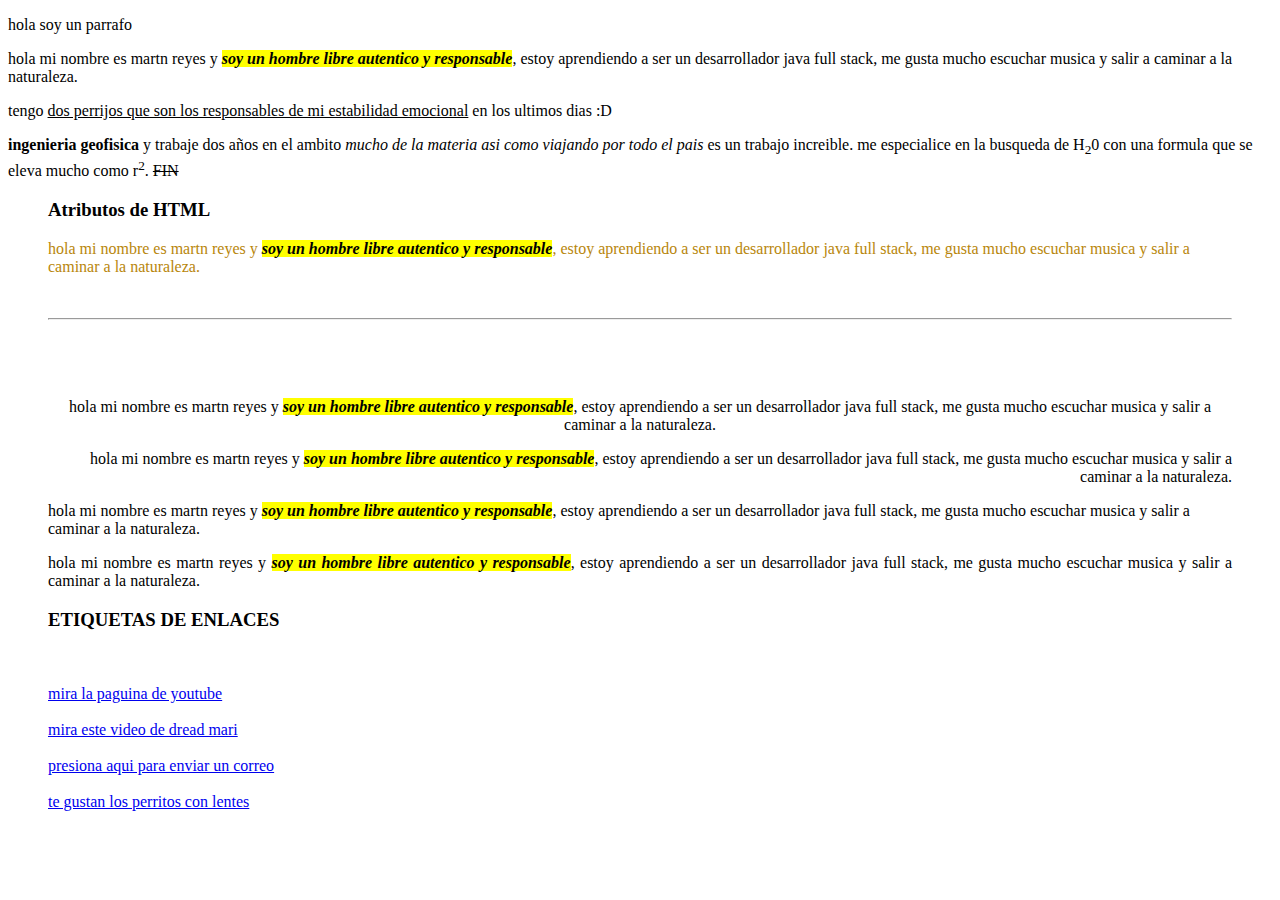
==== 01 introduccion HTML/index.html @ 6b823b86 "index de introduccion de HTML" ====
<!DOCTYPE html> <!--declaracion del tipo de documento y ayuda a los navegadores a mostrar correctamente la paguina-->
<html lang="en"><!--se le conoce como elemento raiz  lang es de lengua y es es el elemento que le corresponde a español-->
<head> <!--actua como contenedor de todo lo que se desea incluir en la paguina html que no es visible por los usuarios,palabras clave, metadatos, vinculos etc..-->
    <meta charset="UTF-8"> <!---->
    <meta http-equiv="X-UA-Compatible" content="IE=edge">
    <meta name="viewport" content="width=device-width, initial-scale=1.0">
    <title>paguina web CH28 Reyes Espino </title><!-- es el nombre de la paguina--></head>
<body>
    <!-- <nombre de la equiqueta> el contenido ......</cierre de la etiqueta>-->
        <p>hola soy un parrafo</p><!--etiqueta de parrafo-->
        <!-- etiquetas de cabecera abajo cambian tamaño -->
        <!-- <h1>soy una etiqueta h1</h1>
        <h2>soy una etiqueta h2</h2>
        <h3>soy una etiqueta h3</h3>
        <h4>soy una etiqueta h4</h4>
        <h5>soy una etiqueta h5</h5>
        <h6>soy una etiqueta h6</h6> -->
        <p>
            hola mi nombre es martn reyes y <b><i><mark>soy un hombre libre autentico y responsable<mark></i></b>, estoy aprendiendo a ser un desarrollador java full stack, me gusta mucho escuchar musica y salir a caminar a la naturaleza.</p><p>
        tengo <u>dos perrijos que son los responsables de mi estabilidad emocional</u> en los ultimos dias :D
        </p>
        <p>
            <strong> ingenieria geofisica</strong> y trabaje dos años en el ambito <em> mucho de la materia asi como viajando por todo el pais</em> es un trabajo increible. me especialice en la busqueda de H<sub>2</sub>0 con una formula que se eleva mucho como r<sup>2</sup>. <del>FIN</del>
        </p>
        
    <!--  
        elementos de formato 
        <b></b> formato de texto en negritas
        <i></i> texto en letra cursiva
        <mark></mark> texto marcado o resaltado
        <u></u> formato de subrayado
        <sub></sub> subindice 
        <sup></sup> super indice 
        <del></del> permite tachar el texto
        <blockquote></blockquote> permite crear citas de texto 
        <strong></strong> Texto importante
        <em></em> Texto enfatizado 
    -->
    <blockquote cite="https://www.google.com/search?client=firefox-b-d&q=cita"><!--cite es para agregar el link donde proviene ese texto--
        <p>
            esta etiqueta nos permite citar un texto dentro de nuestro documento html, proporciona un mecanismo para insertar  signos de puntuacion de citas antes 
        </p>
    </blockquote>
    <!--
       <hr> nos sirve para separar textos con una linea 
       <br> sirve para hacer una separacion entfe parrafos  veremos un salto de linea que utilizaremos como separador 

    -->
    <h3>Atributos de HTML</h3>
<!--Los atributos de HTML proporcionan onformacion sobre elementos de HTML, todos los elementos pueden tener atributoss los atributos siempre se especifican en la etiqueta de inicio 
vienen en pares de nombre: nombre="valor"-->
<!--ATRINNUTOS GLOBALES: se  pueden aplicar a todos los elementos del documento y no dependen de la etiqueta
    class: identificar un conjunto de elementos por ejemplo :<div class="clase1"></div>
    id  : se usa para especificar un identificador unico para un elemnto por ejemplo <div id="id1></div>"
    style: se usa para especificar una propiedad de estilos que se aplicaran al aelemento por ejemplo <h1 style="color:red;"> hola </h1>
    event: se usa para especificar un evento que se ejecutara en un elemnto
    hidden :se usa para ocultar un elementopor ejemplo  hidden ="hidden"
-->
    <p style="color: darkgoldenrod;">
    
        hola mi nombre es martn reyes y <b><i><mark>soy un hombre libre autentico y responsable<mark></i></b>, estoy aprendiendo a ser un desarrollador java full stack, me gusta mucho escuchar musica y salir a caminar a la naturaleza.
    </p>
    <br>
    <hr>
    <br>
    <br>
    <br>
    <!-- align="?"    alinear textos-->
    <p align="center"> hola mi nombre es martn reyes y <b><i><mark>soy un hombre libre autentico y responsable<mark></i></b>, estoy aprendiendo a ser un desarrollador java full stack, me gusta mucho escuchar musica y salir a caminar a la naturaleza.
     </p>
     <p align="right">hola mi nombre es martn reyes y <b><i><mark>soy un hombre libre autentico y responsable<mark></i></b>, estoy aprendiendo a ser un desarrollador java full stack, me gusta mucho escuchar musica y salir a caminar a la naturaleza.</p>
     <p align="left">hola mi nombre es martn reyes y <b><i><mark>soy un hombre libre autentico y responsable<mark></i></b>, estoy aprendiendo a ser un desarrollador java full stack, me gusta mucho escuchar musica y salir a caminar a la naturaleza.</p>
     <p align="justify">hola mi nombre es martn reyes y <b><i><mark>soy un hombre libre autentico y responsable<mark></i></b>, estoy aprendiendo a ser un desarrollador java full stack, me gusta mucho escuchar musica y salir a caminar a la naturaleza.</p>

    <h3> ETIQUETAS DE ENLACES </h3>
    <!--Los enlaces nos permiten la navegacion por medio de los hipervinculos links que realizan una coneccion y referencian otros archivos o paguias web dentro de la aplicacion o externa a la misma.
    
    para los enlaces se utiliza la etiqueta "anchor" (ancla) y se represeta con una <a></a>
    los principales atributos de anchor son 
    -href: nos permite fdefinir la ubicacion de la paguina a la cual nos vamos a anclar puede ser una url externa o un archivo de nuestro proyecto 
    -_blank: nos permite abrir el enlace en una nueva ventana 
    -_self: abre el enlace en la misma ventana  (valor por default)
    RUTAS ABSOLUTAS: son aquellas que definen la ubicacion completa de un archivo o una paguina web por ejemplo links 
    RUTAS RELATIVAS: son las que se definen apartir de la posicio en la estructura local en la paguina que lo esta refiriendo es decir solo indica el orden de directorios por ejemplo: /asset/img/tamalito.jpg
    -->
    <br>
    <br>
    <a href="https://www.youtube.com/">mira la paguina de youtube</a>
    <br>
    <br>
    <a href="https://www.youtube.com/watch?v=hjomoenACgg&ab_channel=Miguelsilvadj" target="_blank">mira este video de dread mari</a>
    <br>
    <br>
    <a href="mailto: Martinreyese27@gmail.com">presiona aqui para enviar un correo</a>
    <br>
    <br>
    <a href="/assets/images/perro_con_lentes.jpg" download> te gustan los perritos con lentes</a>

</body>
</html>
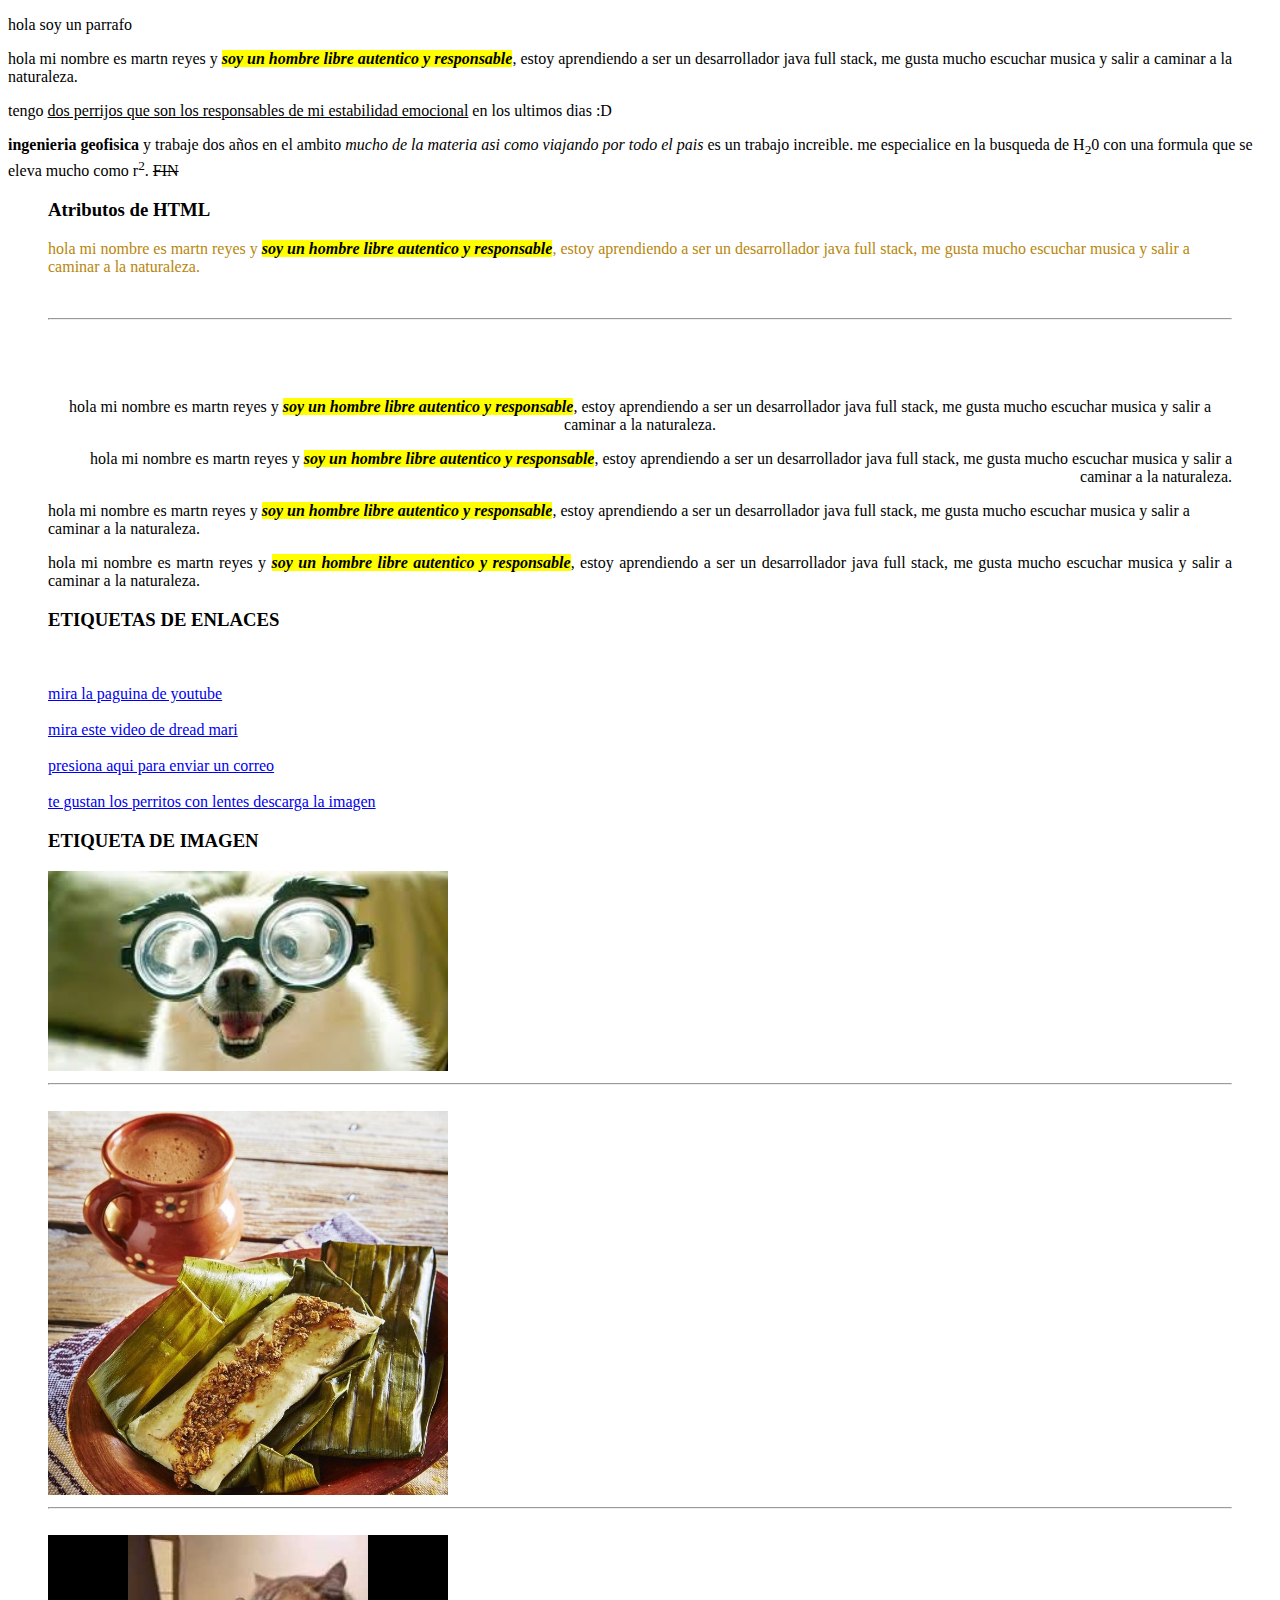
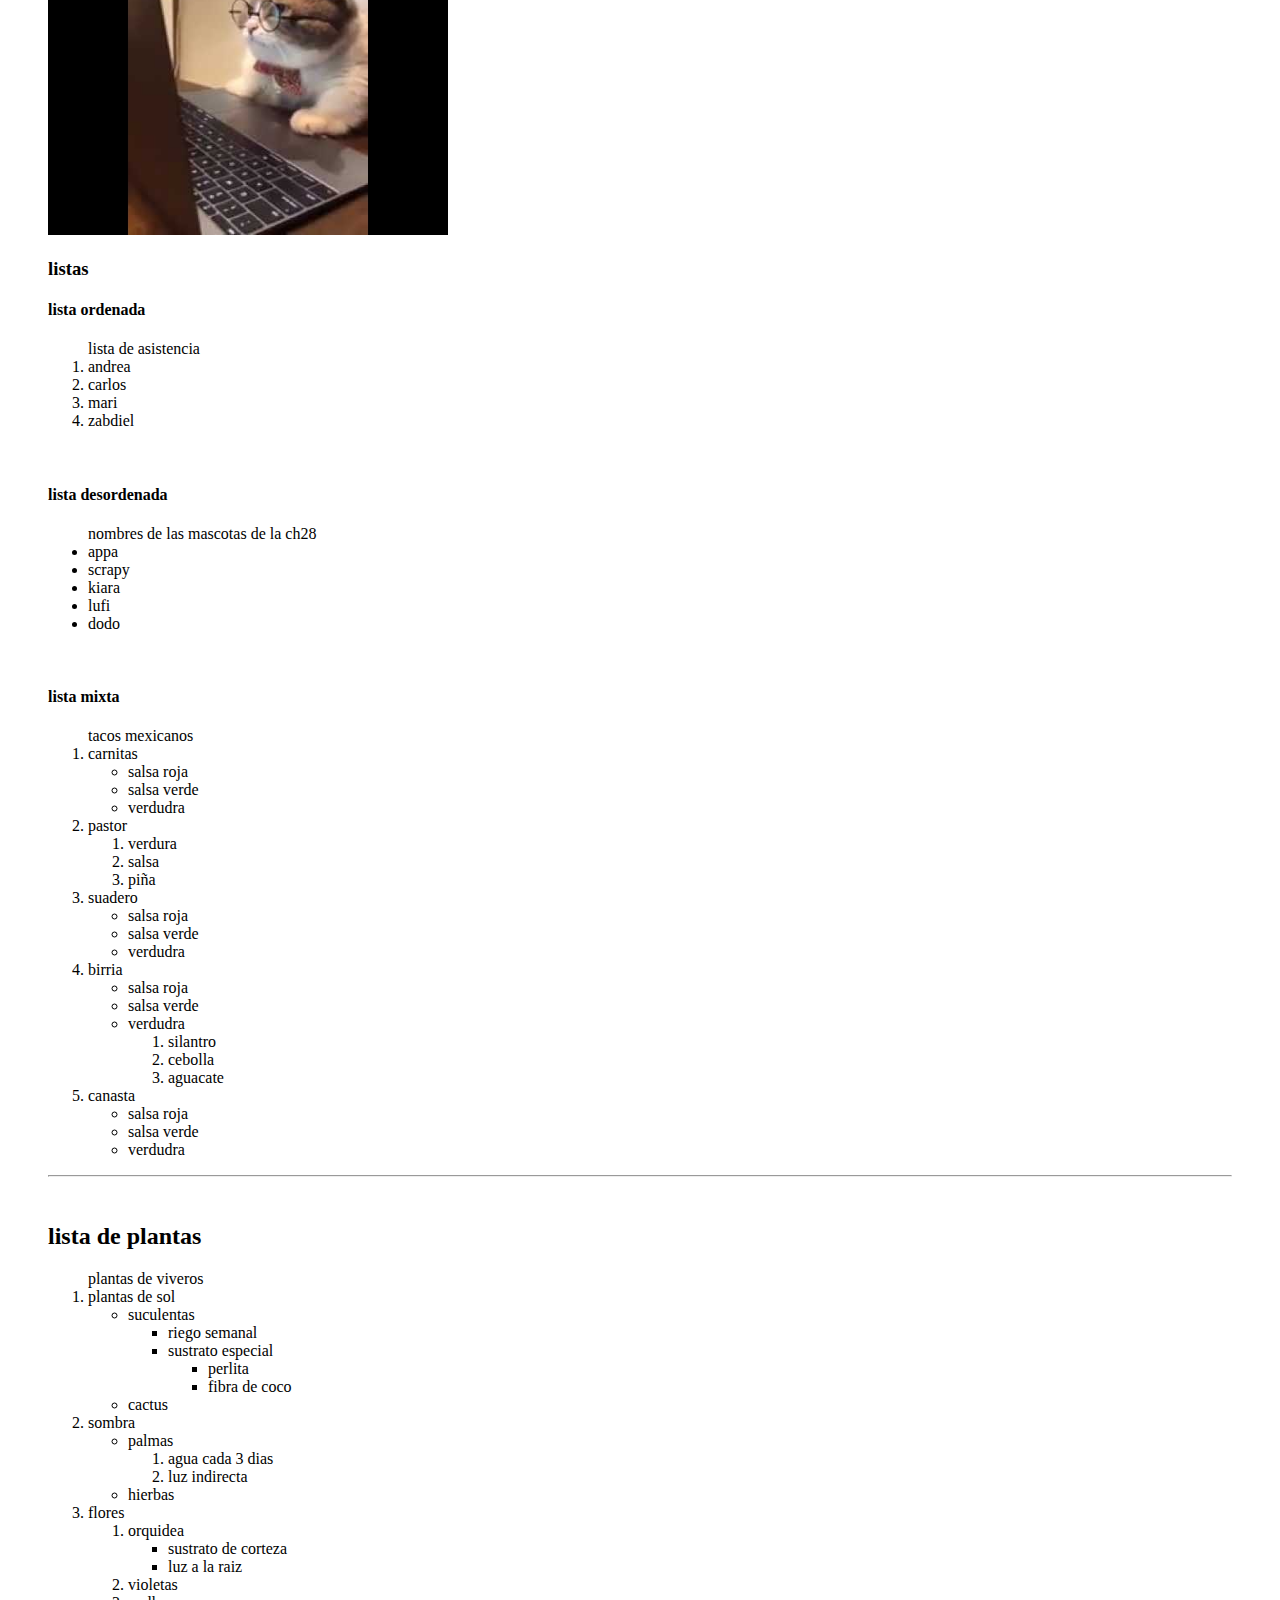
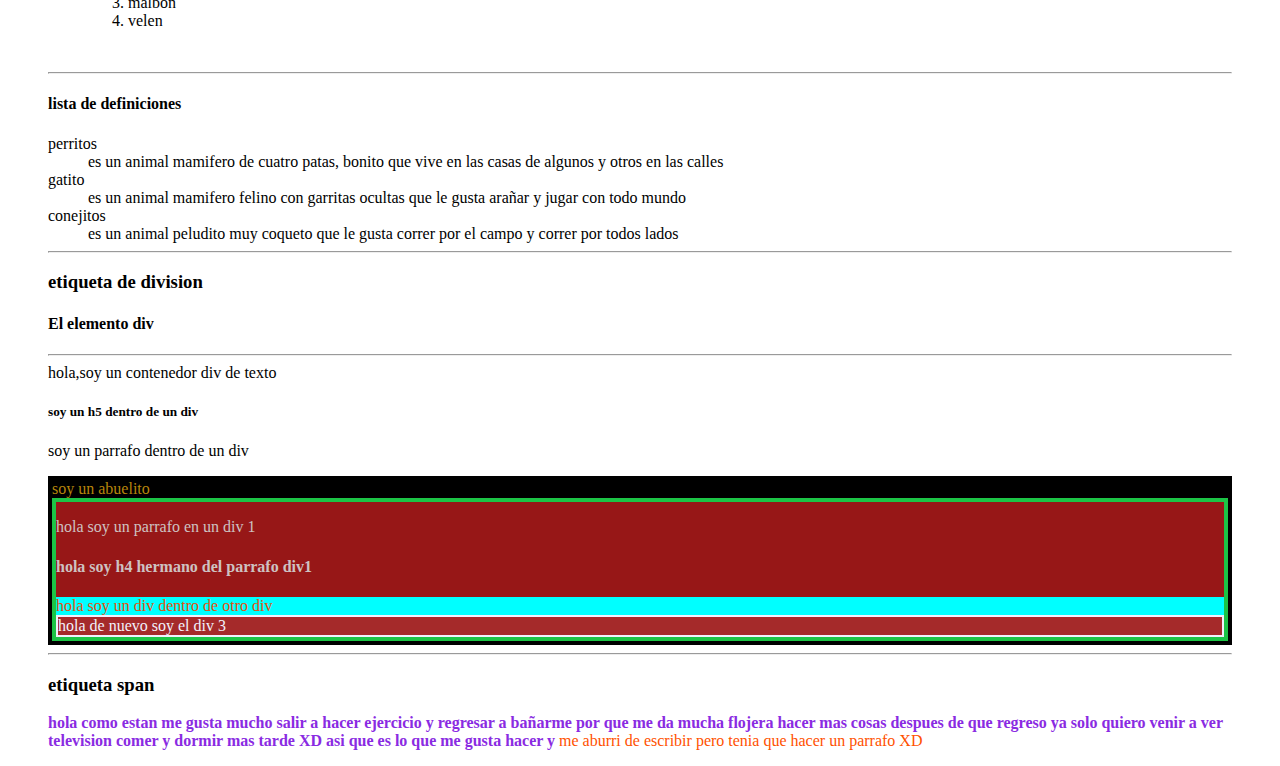
==== commit e5534a16: "final de la practica 01 de HTML" ====
--- a/01 introduccion HTML/index.html
+++ b/01 introduccion HTML/index.html
@@ -42,8 +42,8 @@
         </p>
     </blockquote>
     <!--
-       <hr> nos sirve para separar textos con una linea 
-       <br> sirve para hacer una separacion entfe parrafos  veremos un salto de linea que utilizaremos como separador 
+    <hr> nos sirve para separar textos con una linea 
+    <br> sirve para hacer una separacion entfe parrafos  veremos un salto de linea que utilizaremos como separador 
 
     -->
     <h3>Atributos de HTML</h3>
@@ -67,10 +67,10 @@
     <br>
     <!-- align="?"    alinear textos-->
     <p align="center"> hola mi nombre es martn reyes y <b><i><mark>soy un hombre libre autentico y responsable<mark></i></b>, estoy aprendiendo a ser un desarrollador java full stack, me gusta mucho escuchar musica y salir a caminar a la naturaleza.
-     </p>
-     <p align="right">hola mi nombre es martn reyes y <b><i><mark>soy un hombre libre autentico y responsable<mark></i></b>, estoy aprendiendo a ser un desarrollador java full stack, me gusta mucho escuchar musica y salir a caminar a la naturaleza.</p>
-     <p align="left">hola mi nombre es martn reyes y <b><i><mark>soy un hombre libre autentico y responsable<mark></i></b>, estoy aprendiendo a ser un desarrollador java full stack, me gusta mucho escuchar musica y salir a caminar a la naturaleza.</p>
-     <p align="justify">hola mi nombre es martn reyes y <b><i><mark>soy un hombre libre autentico y responsable<mark></i></b>, estoy aprendiendo a ser un desarrollador java full stack, me gusta mucho escuchar musica y salir a caminar a la naturaleza.</p>
+    </p>
+    <p align="right">hola mi nombre es martn reyes y <b><i><mark>soy un hombre libre autentico y responsable<mark></i></b>, estoy aprendiendo a ser un desarrollador java full stack, me gusta mucho escuchar musica y salir a caminar a la naturaleza.</p>
+    <p align="left">hola mi nombre es martn reyes y <b><i><mark>soy un hombre libre autentico y responsable<mark></i></b>, estoy aprendiendo a ser un desarrollador java full stack, me gusta mucho escuchar musica y salir a caminar a la naturaleza.</p>
+    <p align="justify">hola mi nombre es martn reyes y <b><i><mark>soy un hombre libre autentico y responsable<mark></i></b>, estoy aprendiendo a ser un desarrollador java full stack, me gusta mucho escuchar musica y salir a caminar a la naturaleza.</p>
 
     <h3> ETIQUETAS DE ENLACES </h3>
     <!--Los enlaces nos permiten la navegacion por medio de los hipervinculos links que realizan una coneccion y referencian otros archivos o paguias web dentro de la aplicacion o externa a la misma.
@@ -94,7 +94,163 @@
     <a href="mailto: Martinreyese27@gmail.com">presiona aqui para enviar un correo</a>
     <br>
     <br>
-    <a href="/assets/images/perro_con_lentes.jpg" download> te gustan los perritos con lentes</a>
-
+    <a href="/assets/images/perro_con_lentes.jpg" download> te gustan los perritos con lentes descarga la imagen
+    </a>   
+    <h3> ETIQUETA DE IMAGEN</h3>
+    <!--
+    <img> es una etiqueta qque sirve para almacenar imagenes solo etiqueta de apertura
+    atributos de imagen:
+    -src: el atributo sourse define la ubicacion del archivo (local o remota)
+    -alt: define un texto alterno a la imagen
+    -width: define el ancho de la imagen
+    -height: define el alto de la imagen
+    -->
+    <img src="/01 introduccion HTML/assets/images/perro_con_lentes.jpg" alt="es un perrito con lentes y cejas" width="400px">
+    <hr><br>
+    <img src="/01 introduccion HTML/assets/images/guajolocombo.jpg" alt="es un guajolocombo" width="400rem">
+    <hr><br>
+    <a href="https://www.abbiebrady.pw/products.aspx?cname=gato+con+lentes+en+computadora&cid=124" target="_blank">
+        <img src="/01 introduccion HTML/assets/images/gatito_programador.jpg" alt="es un gatito programador" width="400rem">
+    </a>
+    <br>
+    <h3>listas</h3>
+<!--
+    listas ordenadas y desordenadas
+    listas ordenadas: siguen una secuencia de gerarquia(1,2,3,...)
+    1.-perrito con lentes
+    2.-tamalito
+    3.-gatito
+    listas desordenadas: no siguen un proceso por lo tanto no hay enumeracion si no viñetas
+    -kiara,scrapy,appa, lucky....
+
+    <ol></ol> orden list o lista ordenada 
+    <ul></ul> lista desorndenada 
+    <li></li> list item o elemento de la lista 
+-->
+    <h4>lista ordenada</h4>
+    <ol>
+        lista de asistencia
+        <li>andrea</li>
+        <li>carlos</li>
+        <li>mari</li>
+        <li>zabdiel</li>
+    </ol>
+    <br>
+    <h4>lista desordenada</h4>
+    <ul>nombres de las mascotas de la ch28
+        <li>appa</li>
+        <li>scrapy</li>
+        <li>kiara</li>
+        <li>lufi</li>
+        <li>dodo</li>
+    </ul>
+    <br>
+    <h4>lista mixta</h4>
+    <ol>
+        tacos mexicanos
+        <li>carnitas</li>
+        <ul>
+            <li>salsa roja</li> <li>salsa verde</li> <li> verdudra</li>
+        </ul>
+        <li>pastor</li>
+        <ol>
+            <li>verdura</li> <li>salsa</li> <li>piña</li>
+        </ol>
+        <li>suadero</li>
+        <ul>
+            <li>salsa roja</li> <li>salsa verde</li> <li> verdudra</li> 
+        </ul>
+        <li>birria</li>
+        <ul>
+            <li>salsa roja</li> <li>salsa verde</li> <li> verdudra</li>
+                <ol> <li>silantro</li> <li>cebolla</li> <li> aguacate</li></ol>
+        </ul>
+        <li>canasta</li>
+        <ul>
+            <li>salsa roja</li> <li>salsa verde</li> <li> verdudra</li>
+        </ul>
+    </ol>
+<hr> <br>
+    <h2>lista de plantas</h2>
+    <ol>
+        plantas de viveros
+        <li>plantas de sol</li> 
+            <ul>
+                <li>suculentas</li> 
+                    <ul>
+                        <li>riego semanal</li> 
+                        <li>sustrato especial</li>
+                    <ul>
+                <li>perlita</li> 
+                <li>fibra de coco</li>
+                    </ul>
+                    </ul>
+                <li>cactus</li>
+            </ul>
+        <li>sombra</li>
+            <ul>
+                <li>palmas</li>
+                    <ol>
+                        <li>agua cada 3 dias</li> 
+                        <li> luz indirecta</li>
+                    </ol>
+                <li> hierbas</li>
+            </ul>
+        <li> flores</li>
+        <ol>
+            <li>orquidea</li>
+                <ul>
+                    <li>sustrato de corteza</li> <li>luz a la raiz</li>
+                </ul>
+            <li>violetas</li> 
+            <li>malbon</li>
+            <li>velen</li>
+        </ol>
+
+    </ol>
+<br> <hr>
+    <h4>lista de definiciones</h4>
+    <!--.listas que nos permiten contener propiamente definiciones
+    <dl></dl> para determinar que es una definition list con este inicia la lista
+    <dt></dt> nos indica que es una definition term o termino de definicion dice cual es el objeto a definir 
+    <dd></dd> nos indica una definicion del objeto
+    -->
+<dl>
+    <dt>perritos</dt>
+    <dd>es un animal mamifero de cuatro patas, bonito que vive en las casas de algunos y otros en las calles</dd>
+    <dt>gatito</dt>
+    <dd>es un animal mamifero felino con garritas ocultas que le gusta arañar y jugar con todo mundo</dd>
+    <dt>conejitos</dt>
+    <dd>es un animal peludito muy coqueto que le gusta correr por el campo y correr por todos lados</dd>
+    <hr>
+    <h3>etiqueta de division</h3>
+<!--
+        las etiquetas de division se utilizan como contenedor de elementos html que luego se diseñan con estilos css o se manipulan con javascript.
+la etiqueta <div></div>  se diseña facilmente utilizando los atributos globales de class y id
+
+se puede poner cualquier tipo de contenido  dentro de la etiqueta <div>
+-->
+<h4>El elemento div</h4>
+<hr>
+    <div>hola,soy un contenedor div de texto</div>
+    <div> 
+    <h5>soy un h5 dentro de un div</h5>  
+    <p>soy un parrafo dentro de un div</p>
+    </div>
+<!-- <p>este es un parrafo fuera del div</p> -->
+<div id="contenedor abuelito" style="color: darkgoldenrod; background-color: black; border: 4px solid black;" > soy un abuelito
+    <div class="container" id="contenedorpadre" style="color: rgb(206, 194, 194);border: 4px solid rgb(28, 196, 70); background-color: rgb(151, 23, 23);">
+        <p>hola soy un parrafo en un div 1</p>
+        <h4>hola soy h4 hermano del parrafo div1</h4>
+            <div class="container" id="contenedorhijo" style="color: rgb(230, 80, 11); background-color: aqua;">hola soy un div dentro de otro div
+                <div id="contenedornieto" style="color: rgb(241, 241, 252); border: 2px solid; background-color:brown;">hola de nuevo soy el div 3</div>
+            </div>
+    </div>
+</div>
+<hr>
+<h3>etiqueta span</h3>
+<!-- la etiqueta span es un contenedor  a nivel linea que se utiliza para marcar una parte de un texto o  de un documento, es parecido a div pero span es un elemento a nivel linea-->
+<p style="color: blueviolet; font-weight: bolder;">
+    hola como estan me gusta mucho salir a hacer ejercicio y regresar a bañarme por que me da mucha flojera hacer mas cosas despues de que regreso ya solo quiero venir a ver television comer y dormir mas tarde XD asi que es lo que me gusta hacer y <span style="color: rgb(255, 81, 0); font-weight: 100;font-family: cursive;"> me aburri de escribir pero tenia que hacer un parrafo XD</span></p>
 </body>
 </html>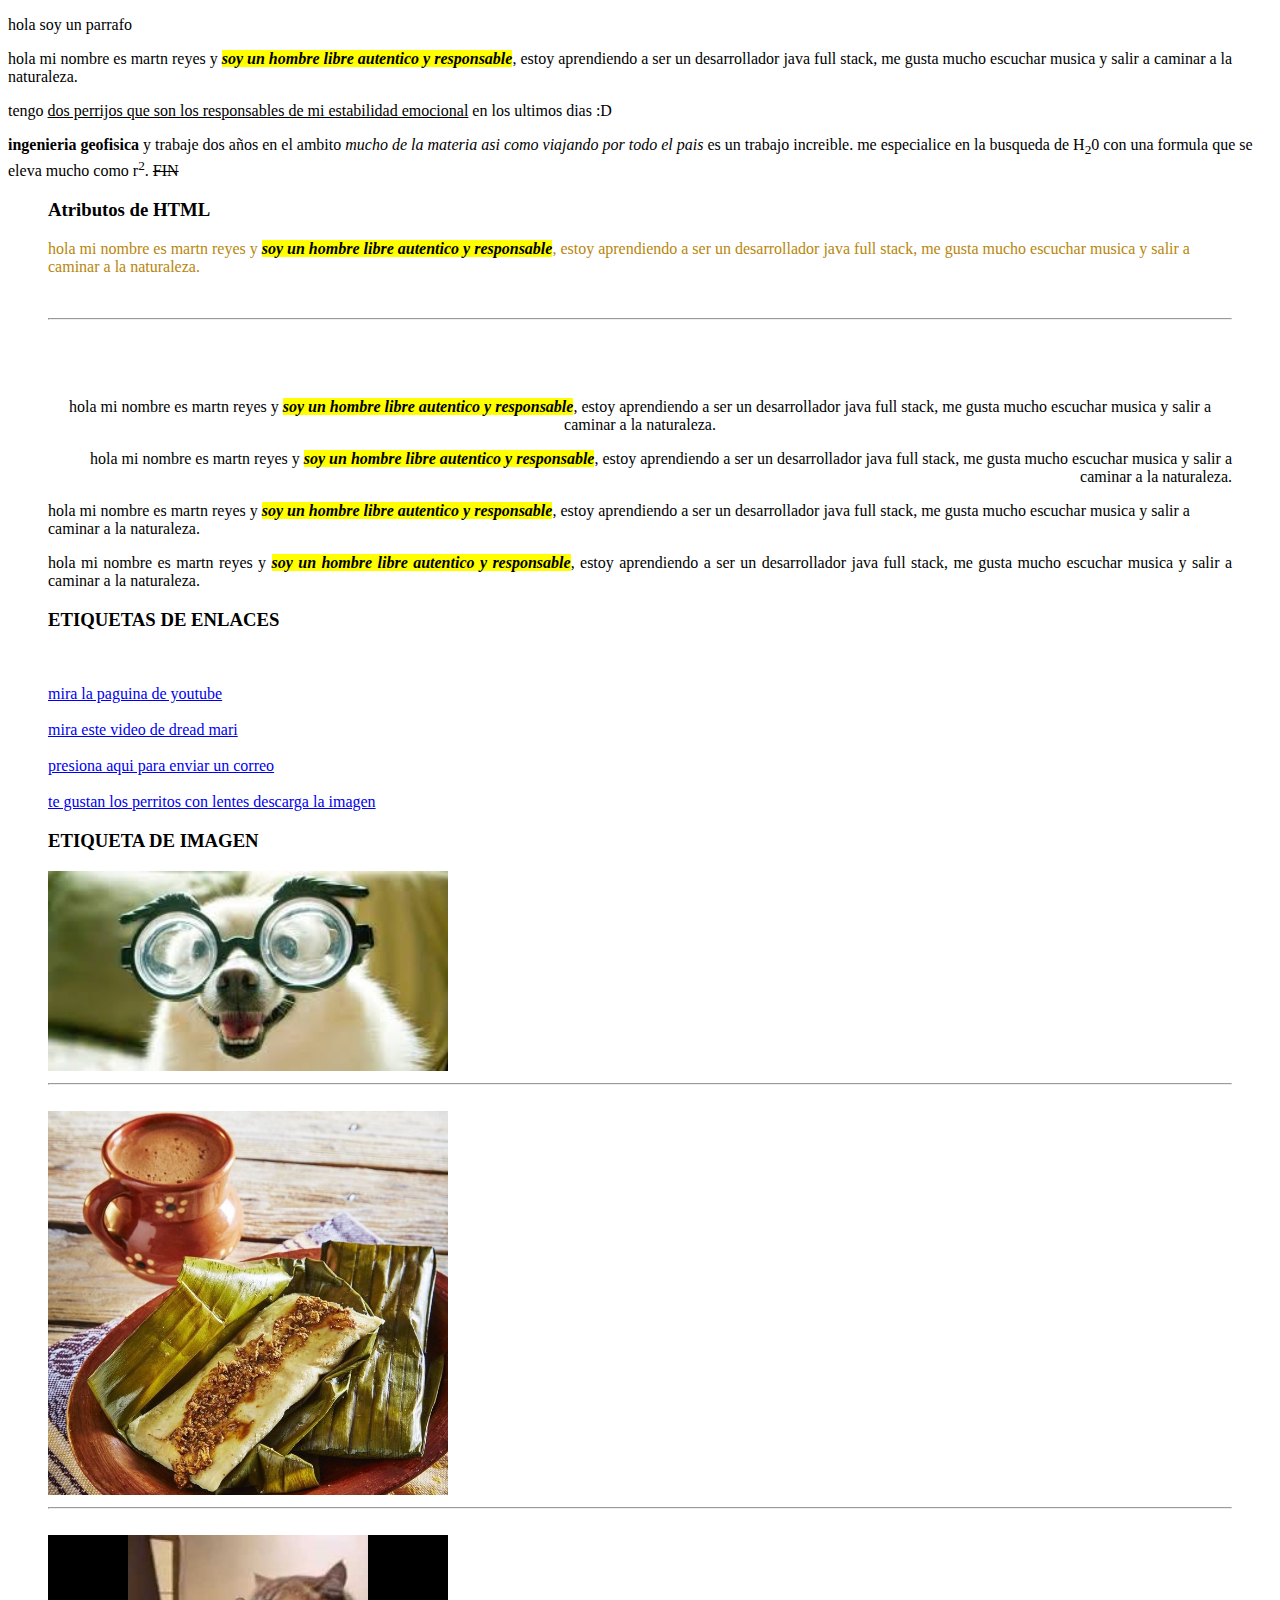
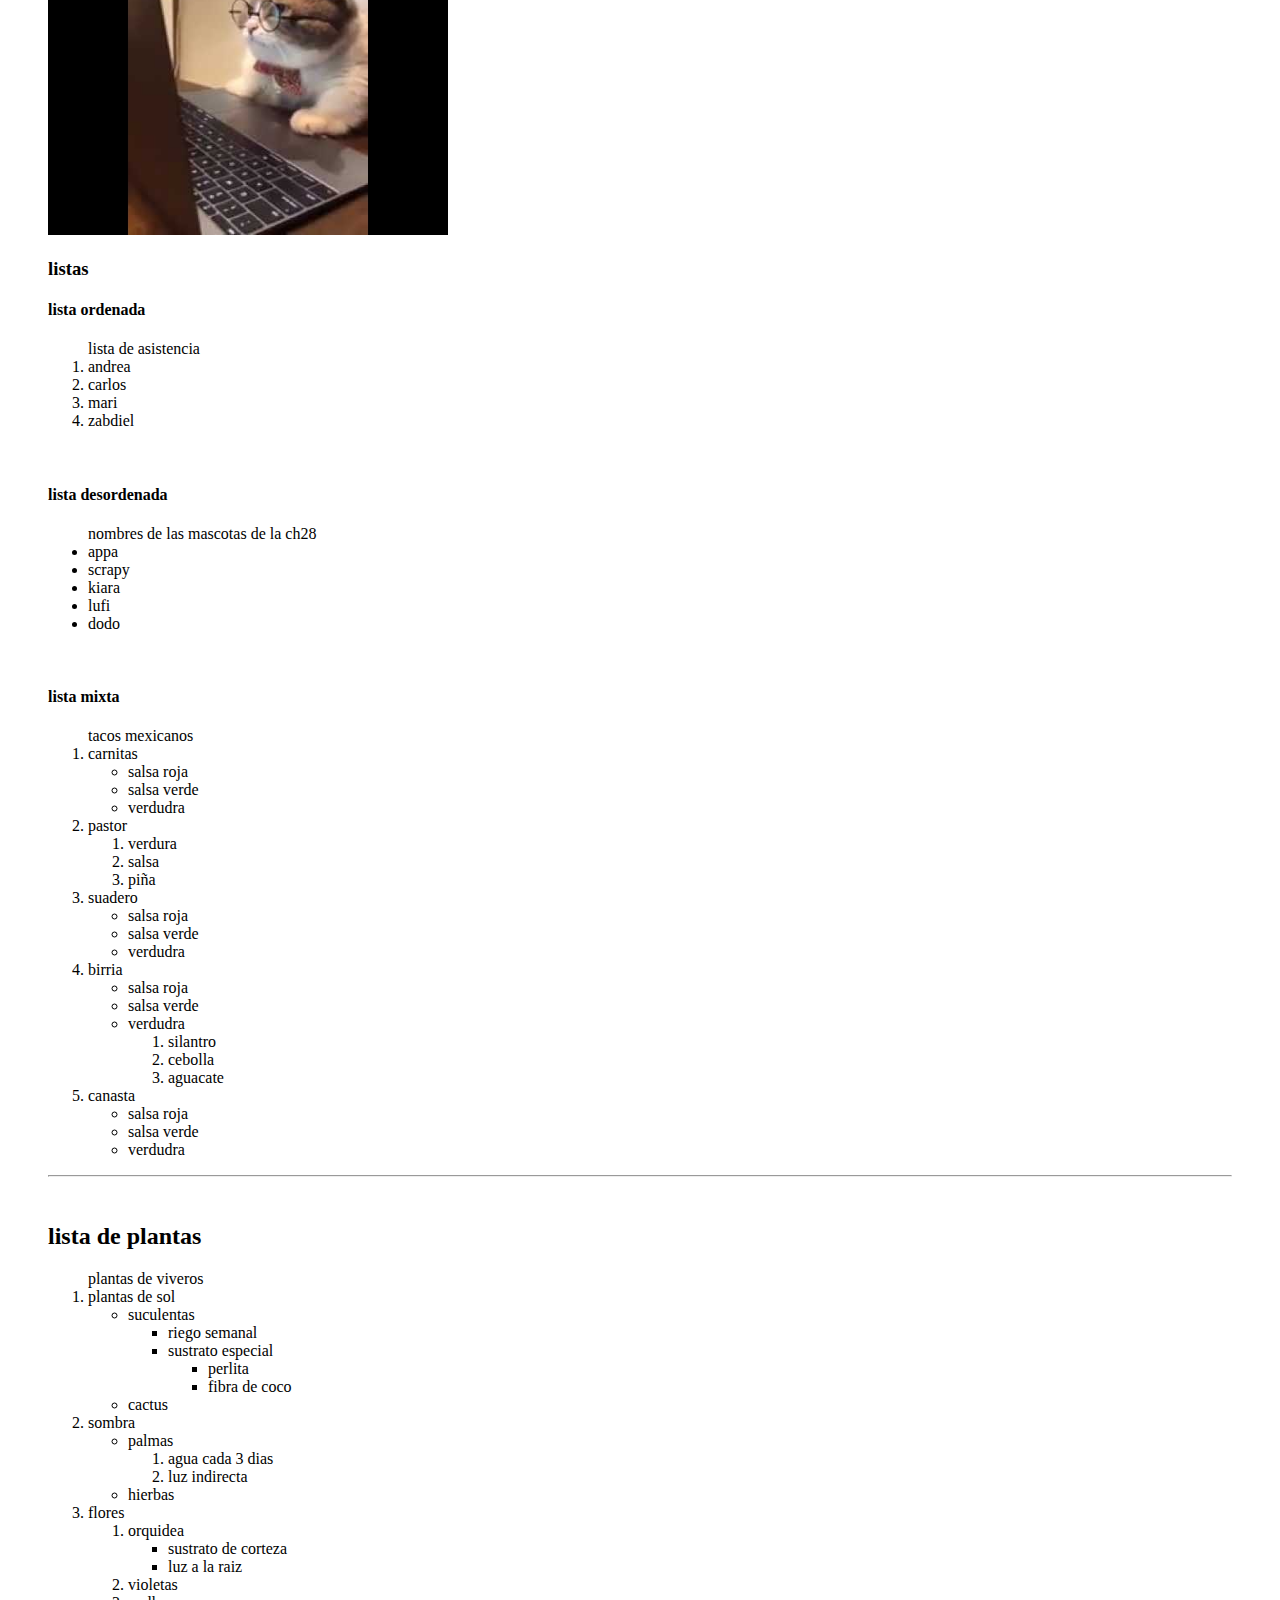
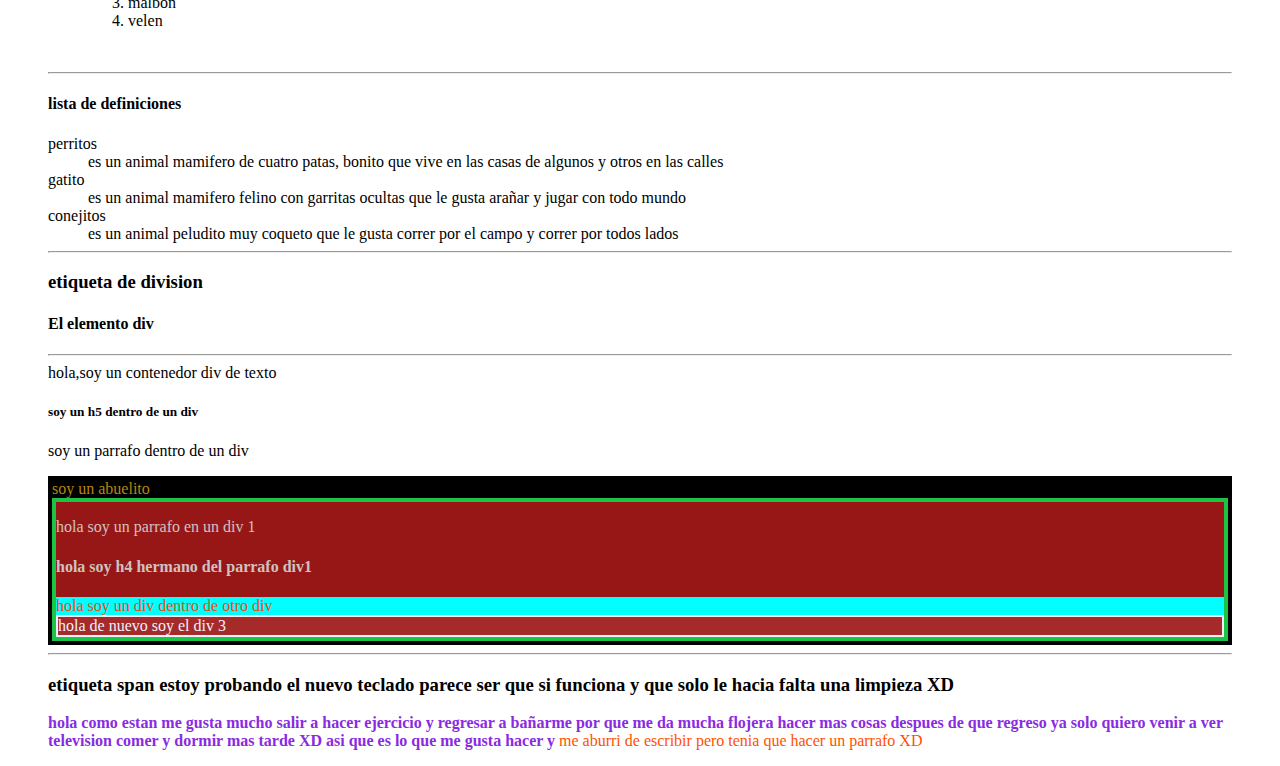
==== commit c171a0d0: "02 introduccion a CSS" ====
--- a/01 introduccion HTML/index.html
+++ b/01 introduccion HTML/index.html
@@ -248,7 +248,8 @@
     </div>
 </div>
 <hr>
-<h3>etiqueta span</h3>
+<h3>etiqueta span estoy probando el nuevo teclado parece ser que si funciona y que solo le hacia falta una limpieza XD  
+</h3> 
 <!-- la etiqueta span es un contenedor  a nivel linea que se utiliza para marcar una parte de un texto o  de un documento, es parecido a div pero span es un elemento a nivel linea-->
 <p style="color: blueviolet; font-weight: bolder;">
     hola como estan me gusta mucho salir a hacer ejercicio y regresar a bañarme por que me da mucha flojera hacer mas cosas despues de que regreso ya solo quiero venir a ver television comer y dormir mas tarde XD asi que es lo que me gusta hacer y <span style="color: rgb(255, 81, 0); font-weight: 100;font-family: cursive;"> me aburri de escribir pero tenia que hacer un parrafo XD</span></p>
